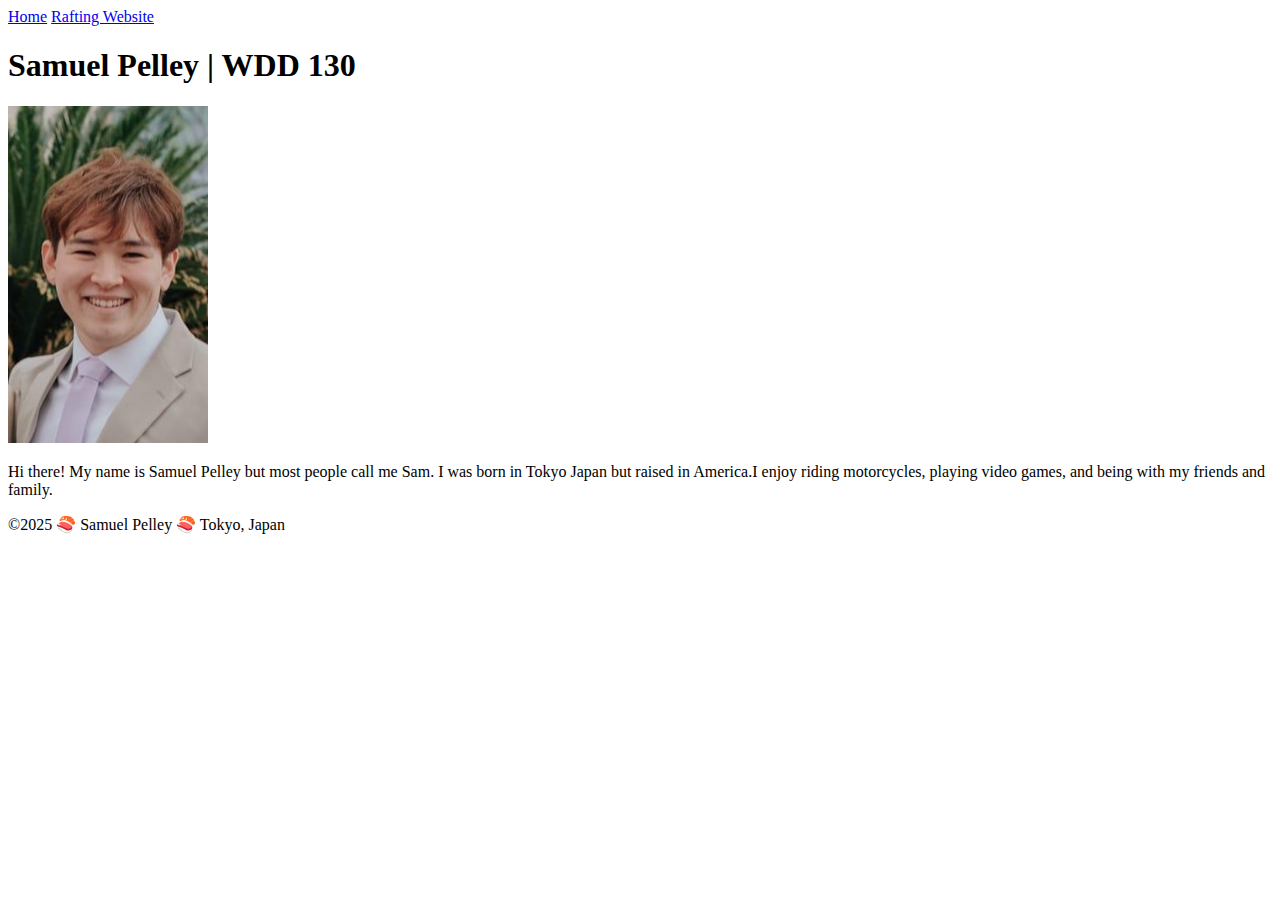
==== index.html @ 54eb22f1 "first commit" ====
<!DOCTYPE html>
<html lang="en-US">

<head>
    <meta charset="UTF-8">
    <meta name="viewport" content="width=device-width, initial-scale=1.0">
    <title>Samuel Pelley | WDD 130</title>
</head>

<body>
    <header>
        <nav>
            <a href="#">Home</a>
            <a href="wwr/">Rafting Website</a>
        </nav>
    </header>
    <main>
        <h1>Samuel Pelley | WDD 130</h1>
        <img src="images/Profile.jpg" alt="Profile image of Samuel Pelley." width="200">
        <p>Hi there! My name is Samuel Pelley but most people call me Sam. I was born in Tokyo Japan but raised in
            America.I enjoy riding motorcycles, playing video games, and being with my friends and family. </p>
    </main>
    <footer>
        <p> ©2025 🍣 Samuel Pelley 🍣 Tokyo, Japan</p>
    </footer>
</body>

</html>
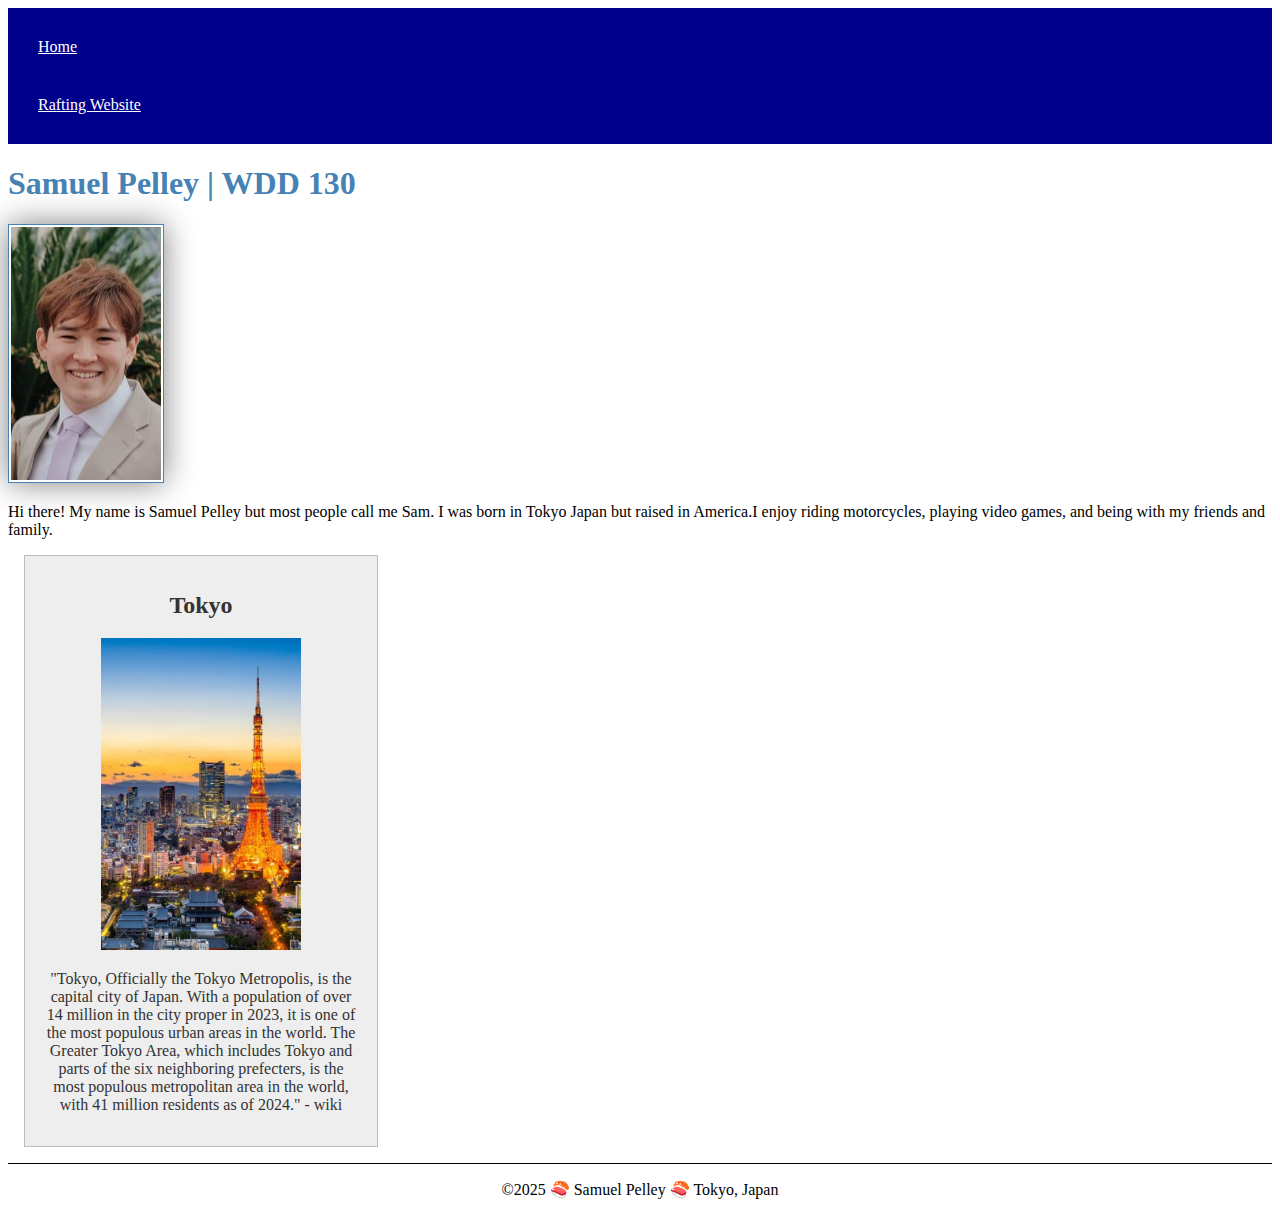
==== commit e8975a19: "Added styles" ====
--- a/index.html
+++ b/index.html
@@ -5,6 +5,10 @@
     <meta charset="UTF-8">
     <meta name="viewport" content="width=device-width, initial-scale=1.0">
     <title>Samuel Pelley | WDD 130</title>
+    <meta name="description" content="Samuel Pelley's BYU-Idaho WDD 130 course home page">
+    <meta name="author" content="Samuel Pelley">
+
+    <link rel="stylesheet" href="styles/styles.css">
 </head>
 
 <body>
@@ -20,6 +24,16 @@
         <p>Hi there! My name is Samuel Pelley but most people call me Sam. I was born in Tokyo Japan but raised in
             America.I enjoy riding motorcycles, playing video games, and being with my friends and family. </p>
     </main>
+    <aside>
+        <h2>Tokyo</h2>
+        <img src="images/Tokyo Japan.jpg" alt="Japan's Tokyo">
+        <p>"Tokyo, Officially the Tokyo Metropolis, is the capital city of Japan.
+            With a population of over 14 million in the city proper in 2023, it is one of the most
+            populous urban areas in the world. The Greater Tokyo Area, which includes Tokyo and parts of the six
+            neighboring
+            prefecters, is the most populous metropolitan area in the world, with 41 million residents as of 2024." -
+            wiki</p>
+    </aside>
     <footer>
         <p> ©2025 🍣 Samuel Pelley 🍣 Tokyo, Japan</p>
     </footer>
--- a/styles/styles.css
+++ b/styles/styles.css
@@ -0,0 +1,47 @@
+nav {
+    background-color: darkblue;
+    padding: 10px;
+}
+
+nav a {
+    color: white;
+    display: block;
+    padding: 20px;
+}
+
+h1 {
+    color: steelblue;
+}
+
+main img {
+    width: 150px;
+    height: auto;
+    border: 1px solid steelblue;
+    padding: 2px;
+    box-shadow: 0 0 30px gray;
+}
+
+p {
+    padding: 0;
+}
+
+aside {
+    width: 20em;
+    margin: 1em;
+    border: 1px solid rgba(0, 0, 0, 0.2);
+    padding: 1em;
+    background-color: #eee;
+    color: #333;
+    text-align: center;
+}
+
+aside img {
+    width: 200px;
+    height: auto;
+}
+
+footer {
+    margin-top: 15px;
+    border-top: 1px solid #000;
+    text-align: center;
+}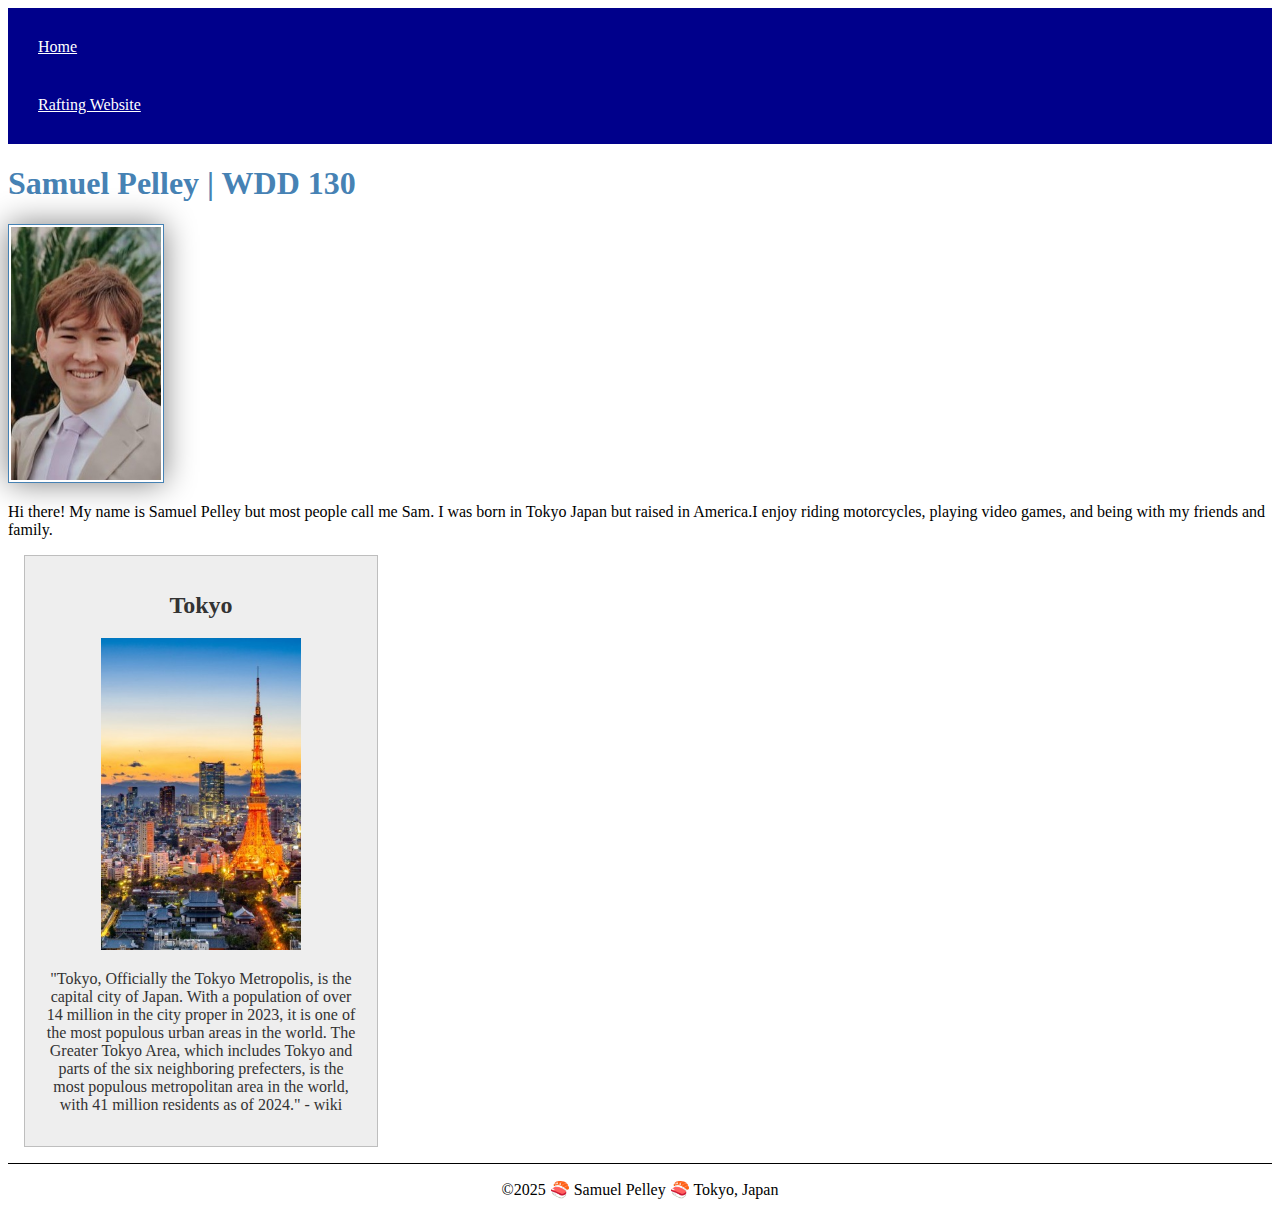
==== commit 6e14fd9b: "Updated the image size" ====
--- a/index.html
+++ b/index.html
@@ -26,7 +26,7 @@
     </main>
     <aside>
         <h2>Tokyo</h2>
-        <img src="images/Tokyo Japan.jpg" alt="Japan's Tokyo">
+        <img src="images/Tokyo1.jpg" alt="Japan's Tokyo">
         <p>"Tokyo, Officially the Tokyo Metropolis, is the capital city of Japan.
             With a population of over 14 million in the city proper in 2023, it is one of the most
             populous urban areas in the world. The Greater Tokyo Area, which includes Tokyo and parts of the six
